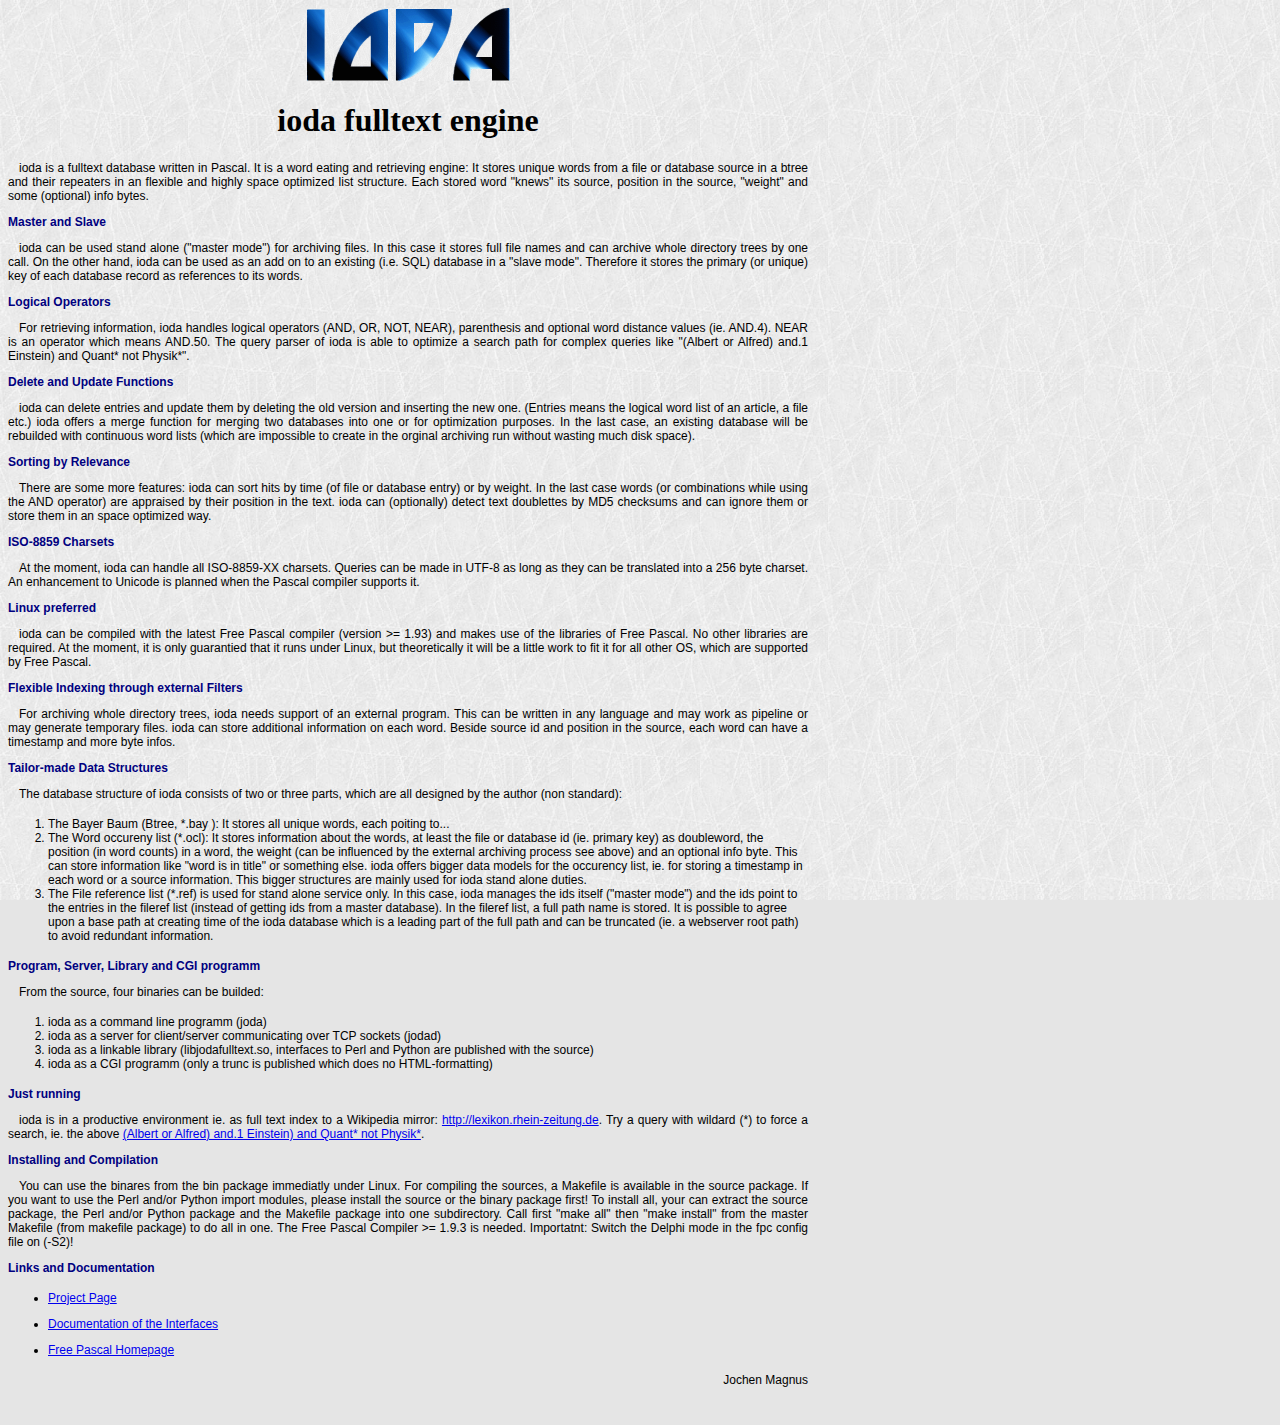
==== docs/index.html @ cf93110a "0.9" ====
<!DOCTYPE HTML PUBLIC "-//W3C//DTD HTML 4.01 Transitional//EN">
<HTML>
<HEAD>
<TITLE>ioda fulltext engine</TITLE>
<META HTTP-EQUIV="Last-Modified" CONTENT="<!--#echo var='LAST_MODIFIED' -->">
<META NAME="AUTHOR" CONTENT="jo@magnus.de">
<META HTTP-EQUIV="CONTENT-TYPE" CONTENT="text/html;CHARSET=iso-8859-15">
<META NAME="keywords" lang="en" CONTENT="ioda full text engine">
<style type="text/css">
p 		{ font-family:Arial,Helvetica,sans-serif; font-size:12px; text-align:justify;text-indent:11px; }
li 	{ font-family:Arial,Helvetica,sans-serif; font-size:12px; }
p.zue { color:navy; font-weight:bold; text-indent:0px; }
body	{ max-width:800px; background-color:#e5e5e5; background-image:url(texture.png); background-attachment:fixed; margin: 8px 16px 8px 16px" }
</style>
</HEAD>
<BODY>
<div align="center">
<a href="https://sourceforge.net/projects/ioda/"><img src="ioda.png" width="204" height="73" border="0" alt="ioda logo"></a>
<h1>ioda fulltext engine</h1>
</div>
<p>ioda is a fulltext database written in Pascal. It is a word eating and retrieving engine: It stores unique words from a file or database source in a btree and their repeaters in an flexible and highly space optimized list structure. Each stored word "knews" its source, position in the source, "weight" and some (optional) info bytes. </p>

<p class="zue">Master and Slave</p>
<p>ioda can be used stand alone ("master mode") for archiving files. In this case it stores full file names and can archive whole directory trees by one call. On the other hand, ioda can be used as an add on to an existing (i.e. SQL) database in a "slave mode". Therefore it stores the primary (or unique) key of each database record as references to its words.</p>

<p class="zue">Logical Operators</p>
<p>For retrieving information, ioda handles logical operators (AND, OR, NOT, NEAR),  parenthesis and optional word distance values (ie. AND.4). NEAR is an operator which means AND.50. The query parser of ioda is able to optimize a search path for complex queries like "(Albert or Alfred) and.1 Einstein) and Quant* not Physik*".</p>

<p class="zue">Delete and Update Functions</p>
<p>ioda can delete entries and update them by deleting the old version and inserting the new one. (Entries means the logical word list of an article, a file etc.) ioda offers a merge function for merging two databases into one or for optimization purposes. In the last case, an existing database will be rebuilded with continuous word lists (which are impossible to create in the orginal archiving run without wasting much disk space).</p>

<p class="zue">Sorting by Relevance</p>
<p>There are some more features: ioda can sort hits by time (of file or database entry) or by weight. In the last case words (or combinations while using the AND operator) are appraised by their position in the text.  ioda can (optionally) detect text doublettes by MD5 checksums and can ignore them or store them in an space optimized way.</p>

<p class="zue">ISO-8859 Charsets</p>
<p>At the moment, ioda can handle all ISO-8859-XX charsets. Queries can be made in UTF-8 as long as they can be translated into a 256 byte charset. An enhancement to Unicode is planned when the Pascal compiler supports it.</p>

<p class="zue">Linux preferred</p>
<p>ioda can be compiled with the latest Free Pascal compiler (version >= 1.93) and makes use of the libraries of Free Pascal.  No other libraries are required. At the moment, it is only guarantied that it runs under Linux, but theoretically it will be a little work to fit it for all other OS, which are supported by Free Pascal.</p>

<p class="zue">Flexible Indexing through external Filters</p>
<p>For archiving whole directory trees, ioda needs support of an external program. This can be written in any language and may work as pipeline or may generate temporary files. ioda can store additional information on each word. Beside source id and position in the source, each word can have a timestamp and more byte infos.</p>

<p class="zue">Tailor-made Data Structures</p>
<p>The database structure of ioda consists of two or three parts, which are all designed by the author (non standard):</p>
<ol>
<li>The Bayer Baum (Btree, *.bay ): It stores all unique words, each poiting to... </li>
<li>The Word occureny list (*.ocl): It stores information about the words, at least the file or database id (ie. primary key) as doubleword, the position (in word counts) in a word, the weight (can be  influenced by the external archiving process see above) and an optional info byte. This can store information like "word is in title" or something else. ioda offers bigger data models for the occurency list, ie. for storing a timestamp in each word or a source information. This bigger structures are mainly used for ioda stand alone duties. </li>
<li>The File reference list (*.ref) is used for stand alone service only. In this case, ioda manages the ids itself ("master mode") and the ids point to the entries in the fileref list (instead of getting ids from a master database). In the fileref list, a full path name is stored. It is possible to agree upon a base path at creating time of the ioda database which is a leading part of the full path and can be truncated (ie. a webserver root path) to avoid redundant information.</li>
</ol>

<p class="zue">Program, Server, Library and CGI programm</p>
<p>From the source, four binaries can be builded:</p>
<ol>
<li>ioda as a command line programm (joda)</li></li>
<li>ioda as a server for client/server communicating over TCP sockets (jodad)</li>
<li>ioda as a linkable library (libjodafulltext.so, interfaces to Perl and Python are published with the source)</li>
<li>ioda as a CGI programm (only a trunc is published which does no HTML-formatting)</li>
</ol>

<p class="zue">Just running</p>
<p>ioda is in a productive environment ie. as full text index to a Wikipedia mirror:
<a href="http://lexikon.rhein-zeitung.de/" target="_blank"> http://lexikon.rhein-zeitung.de</a>. Try a query with wildard (*) to force a search, ie. the above <a href="http://lexikon.rhein-zeitung.de/?q=(Albert or Alfred) and.1 Einstein) and Quant* not Physik*" target="_blank">(Albert or Alfred) and.1 Einstein) and Quant* not Physik*</a>.</p>

<p class="zue">Installing and Compilation</p>
<p>You can use the binares from the bin package immediatly under Linux. For compiling the sources, a Makefile is available in the source package. If you want to use the Perl and/or Python import modules, please install the source or the binary package first! To install all, your can extract the source package, the Perl and/or Python package and the Makefile package into one subdirectory.  Call first "make all" then "make install" from the master Makefile (from makefile package) to do all in one. The Free Pascal Compiler >= 1.9.3 is needed. Importatnt: Switch the Delphi mode in the fpc config file on (-S2)!</p>

<p class="zue">Links and Documentation</p>
<ul>
<li><a href="https://sourceforge.net/projects/ioda/">Project Page</a></p>
<li><a href="joda_intro.html">Documentation of the Interfaces</a></p>
<li><a href="http://www.freepascal.org/">Free Pascal Homepage</a></p>
</ul>

<p style="text-align:right">Jochen Magnus</p>
<br>
</BODY>
</HTML>
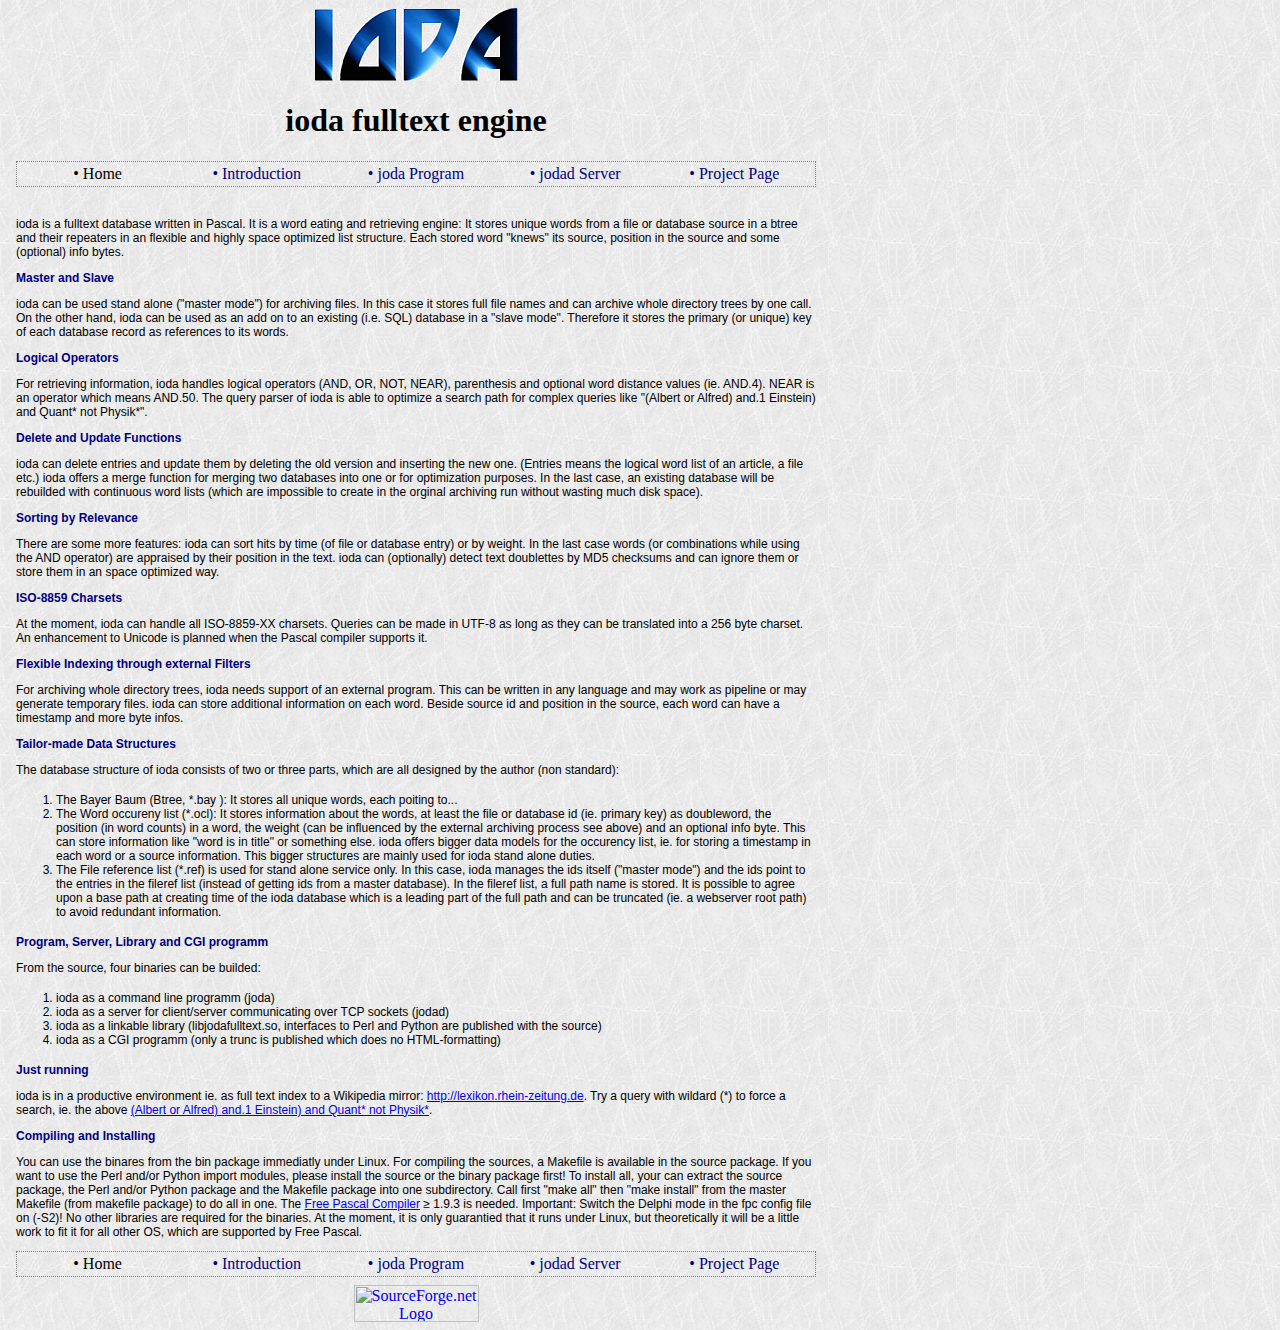
==== commit 571d6928: "1.0" ====
--- a/docs/index.html
+++ b/docs/index.html
@@ -6,19 +6,22 @@
 <META NAME="AUTHOR" CONTENT="jo@magnus.de">
 <META HTTP-EQUIV="CONTENT-TYPE" CONTENT="text/html;CHARSET=iso-8859-15">
 <META NAME="keywords" lang="en" CONTENT="ioda full text engine">
-<style type="text/css">
-p 		{ font-family:Arial,Helvetica,sans-serif; font-size:12px; text-align:justify;text-indent:11px; }
-li 	{ font-family:Arial,Helvetica,sans-serif; font-size:12px; }
-p.zue { color:navy; font-weight:bold; text-indent:0px; }
-body	{ max-width:800px; background-color:#e5e5e5; background-image:url(texture.png); background-attachment:fixed; margin: 8px 16px 8px 16px" }
-</style>
-</HEAD>
+<link rel="stylesheet" type="text/css" href="styles.css"></HEAD>
 <BODY>
 <div align="center">
 <a href="https://sourceforge.net/projects/ioda/"><img src="ioda.png" width="204" height="73" border="0" alt="ioda logo"></a>
 <h1>ioda fulltext engine</h1>
 </div>
-<p>ioda is a fulltext database written in Pascal. It is a word eating and retrieving engine: It stores unique words from a file or database source in a btree and their repeaters in an flexible and highly space optimized list structure. Each stored word "knews" its source, position in the source, "weight" and some (optional) info bytes. </p>
+
+<table width="100%" class="navtable"><tr>
+<td width="20%">&bull; Home</td>
+<td width="20%"><a href="joda_intro.html">&bull; Introduction</a></td>
+<td width="20%"><a href="joda_interface.html">&bull; joda Program</a></td>
+<td width="20%"><a href="jodad_interface.html">&bull; jodad Server</a></td>
+<td width="20%"><a href="http://sourceforge.net/projects/ioda/">&bull; Project Page</a></td>
+</tr></table>
+<br>
+<p>ioda is a fulltext database written in Pascal. It is a word eating and retrieving engine: It stores unique words from a file or database source in a btree and their repeaters in an flexible and highly space optimized list structure. Each stored word "knews" its source, position in the source and some (optional) info bytes. </p>
 
 <p class="zue">Master and Slave</p>
 <p>ioda can be used stand alone ("master mode") for archiving files. In this case it stores full file names and can archive whole directory trees by one call. On the other hand, ioda can be used as an add on to an existing (i.e. SQL) database in a "slave mode". Therefore it stores the primary (or unique) key of each database record as references to its words.</p>
@@ -34,9 +37,6 @@
 
 <p class="zue">ISO-8859 Charsets</p>
 <p>At the moment, ioda can handle all ISO-8859-XX charsets. Queries can be made in UTF-8 as long as they can be translated into a 256 byte charset. An enhancement to Unicode is planned when the Pascal compiler supports it.</p>
-
-<p class="zue">Linux preferred</p>
-<p>ioda can be compiled with the latest Free Pascal compiler (version >= 1.93) and makes use of the libraries of Free Pascal.  No other libraries are required. At the moment, it is only guarantied that it runs under Linux, but theoretically it will be a little work to fit it for all other OS, which are supported by Free Pascal.</p>
 
 <p class="zue">Flexible Indexing through external Filters</p>
 <p>For archiving whole directory trees, ioda needs support of an external program. This can be written in any language and may work as pipeline or may generate temporary files. ioda can store additional information on each word. Beside source id and position in the source, each word can have a timestamp and more byte infos.</p>
@@ -62,17 +62,19 @@
 <p>ioda is in a productive environment ie. as full text index to a Wikipedia mirror:
 <a href="http://lexikon.rhein-zeitung.de/" target="_blank"> http://lexikon.rhein-zeitung.de</a>. Try a query with wildard (*) to force a search, ie. the above <a href="http://lexikon.rhein-zeitung.de/?q=(Albert or Alfred) and.1 Einstein) and Quant* not Physik*" target="_blank">(Albert or Alfred) and.1 Einstein) and Quant* not Physik*</a>.</p>
 
-<p class="zue">Installing and Compilation</p>
-<p>You can use the binares from the bin package immediatly under Linux. For compiling the sources, a Makefile is available in the source package. If you want to use the Perl and/or Python import modules, please install the source or the binary package first! To install all, your can extract the source package, the Perl and/or Python package and the Makefile package into one subdirectory.  Call first "make all" then "make install" from the master Makefile (from makefile package) to do all in one. The Free Pascal Compiler >= 1.9.3 is needed. Importatnt: Switch the Delphi mode in the fpc config file on (-S2)!</p>
+<p class="zue">Compiling and Installing</p>
+<p>You can use the binares from the bin package immediatly under Linux. For compiling the sources, a Makefile is available in the source package. If you want to use the Perl and/or Python import modules, please install the source or the binary package first! To install all, your can extract the source package, the Perl and/or Python package and the Makefile package into one subdirectory.  Call first "make all" then "make install" from the master Makefile (from makefile package) to do all in one. The <a href="http://sourceforge.net/projects/freepascal/">Free Pascal Compiler</a> &ge; 1.9.3 is needed. Important: Switch the Delphi mode in the fpc config file on (-S2)! No other libraries are required for the binaries. At the moment, it is only guarantied that it runs under Linux, but theoretically it will be a little work to fit it for all other OS, which are supported by Free Pascal.</p>
 
-<p class="zue">Links and Documentation</p>
-<ul>
-<li><a href="https://sourceforge.net/projects/ioda/">Project Page</a></p>
-<li><a href="joda_intro.html">Documentation of the Interfaces</a></p>
-<li><a href="http://www.freepascal.org/">Free Pascal Homepage</a></p>
-</ul>
+<table width="100%" class="navtable"><tr>
+<td width="20%">&bull; Home</td>
+<td width="20%"><a href="joda_intro.html">&bull; Introduction</a></td>
+<td width="20%"><a href="joda_interface.html">&bull; joda Program</a></td>
+<td width="20%"><a href="jodad_interface.html">&bull; jodad Server</a></td>
+<td width="20%"><a href="http://sourceforge.net/projects/ioda/">&bull; Project Page</a></td>
+</tr></table>
 
-<p style="text-align:right">Jochen Magnus</p>
-<br>
+<div align="center" style="margin-top:8px">
+<a href="http://sourceforge.net/"><img src="http://sourceforge.net/sflogo.php?group_id=118405&amp;type=4" width="125" height="37"  border="0" alt="SourceForge.net Logo" /></a>
+</div>
 </BODY>
 </HTML>
--- a/docs/styles.css
+++ b/docs/styles.css
@@ -0,0 +1,14 @@
+p,dt,dd,li 	{ font-family:Arial,Helvetica,sans-serif; font-size:12px; }
+dt				{ margin-top:24px; font-weight:bold; margin-bottom:8px }
+ul 			{ list-style-type:circle }
+ul.none 		{ list-style-type:none }
+.zue  		{ color:navy; font-weight:bold; text-indent:0px; }
+.bold 		{ font-weight:bold; margin-top:8px; margin-bottom:8px }
+.i 			{ font-style:italic; }
+p.example 	{ margin-bottom:0px }
+p.pre			{ white-space:pre; font-family:monospace }
+body			{ max-width:800px; background-color:#e5e5e5; background-image:url(texture.png); margin-left:16px; margin-right:16px; }
+table.navtable 			{ border: 1px dotted gray;  }
+table.navtable a 			{ text-decoration:none; color:navy }
+table.navtable a:hover 	{ background-color:#00488F; color:#ffffE0 }
+table.navtable td			{ text-align:center; }
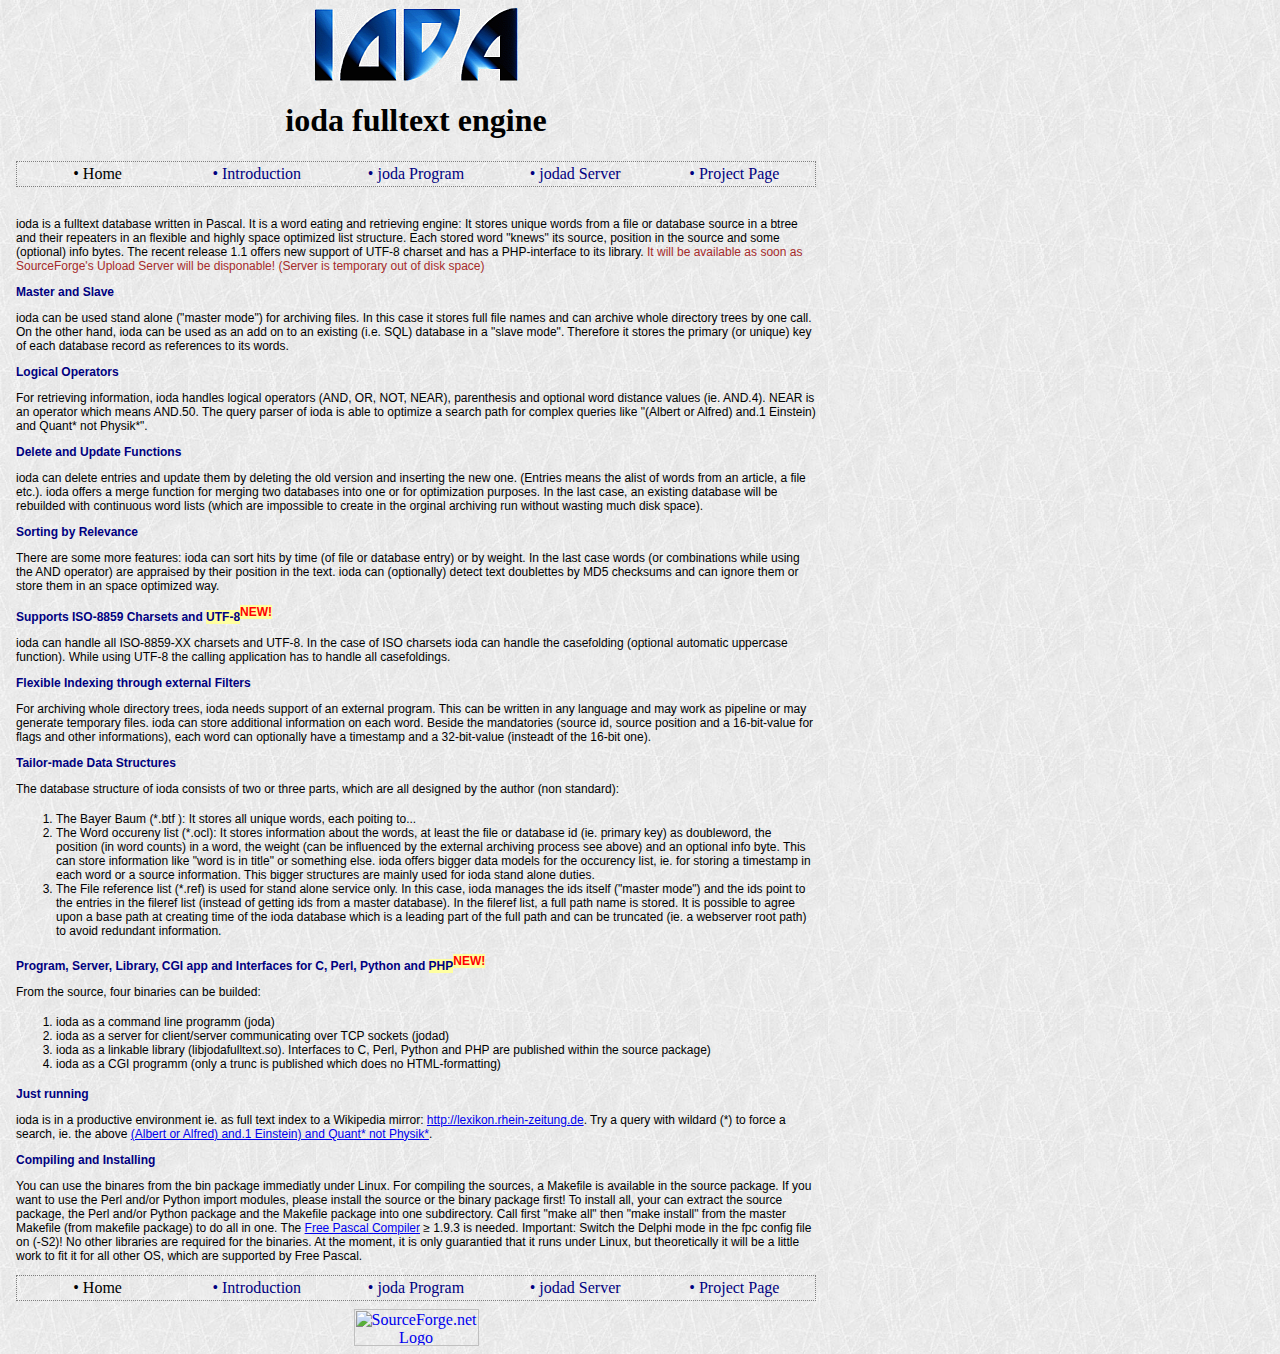
==== commit 37671da6: "1.1" ====
--- a/docs/index.html
+++ b/docs/index.html
@@ -21,7 +21,7 @@
 <td width="20%"><a href="http://sourceforge.net/projects/ioda/">&bull; Project Page</a></td>
 </tr></table>
 <br>
-<p>ioda is a fulltext database written in Pascal. It is a word eating and retrieving engine: It stores unique words from a file or database source in a btree and their repeaters in an flexible and highly space optimized list structure. Each stored word "knews" its source, position in the source and some (optional) info bytes. </p>
+<p>ioda is a fulltext database written in Pascal. It is a word eating and retrieving engine: It stores unique words from a file or database source in a btree and their repeaters in an flexible and highly space optimized list structure. Each stored word "knews" its source, position in the source and some (optional) info bytes. The recent release 1.1 offers new support of UTF-8 charset and has a PHP-interface to its library. <span style="color:brown">It will be available as soon as SourceForge's Upload Server will be disponable! (Server is temporary out of disk space)</span></p>
 
 <p class="zue">Master and Slave</p>
 <p>ioda can be used stand alone ("master mode") for archiving files. In this case it stores full file names and can archive whole directory trees by one call. On the other hand, ioda can be used as an add on to an existing (i.e. SQL) database in a "slave mode". Therefore it stores the primary (or unique) key of each database record as references to its words.</p>
@@ -30,31 +30,31 @@
 <p>For retrieving information, ioda handles logical operators (AND, OR, NOT, NEAR),  parenthesis and optional word distance values (ie. AND.4). NEAR is an operator which means AND.50. The query parser of ioda is able to optimize a search path for complex queries like "(Albert or Alfred) and.1 Einstein) and Quant* not Physik*".</p>
 
 <p class="zue">Delete and Update Functions</p>
-<p>ioda can delete entries and update them by deleting the old version and inserting the new one. (Entries means the logical word list of an article, a file etc.) ioda offers a merge function for merging two databases into one or for optimization purposes. In the last case, an existing database will be rebuilded with continuous word lists (which are impossible to create in the orginal archiving run without wasting much disk space).</p>
+<p>ioda can delete entries and update them by deleting the old version and inserting the new one. (Entries means the alist of words from an article, a file etc.). ioda offers a merge function for merging two databases into one or for optimization purposes. In the last case, an existing database will be rebuilded with continuous word lists (which are impossible to create in the orginal archiving run without wasting much disk space).</p>
 
 <p class="zue">Sorting by Relevance</p>
 <p>There are some more features: ioda can sort hits by time (of file or database entry) or by weight. In the last case words (or combinations while using the AND operator) are appraised by their position in the text.  ioda can (optionally) detect text doublettes by MD5 checksums and can ignore them or store them in an space optimized way.</p>
 
-<p class="zue">ISO-8859 Charsets</p>
-<p>At the moment, ioda can handle all ISO-8859-XX charsets. Queries can be made in UTF-8 as long as they can be translated into a 256 byte charset. An enhancement to Unicode is planned when the Pascal compiler supports it.</p>
+<p class="zue">Supports ISO-8859 Charsets and <span style="background-color:#ffffA0;">UTF-8</span><span style="background-color:#ffffA0; vertical-align:super; color:red">NEW!</span></p>
+<p>ioda can handle all ISO-8859-XX charsets and UTF-8. In the case of ISO charsets ioda can handle the casefolding (optional automatic uppercase function). While using UTF-8 the calling application has to handle all casefoldings. </p>
 
 <p class="zue">Flexible Indexing through external Filters</p>
-<p>For archiving whole directory trees, ioda needs support of an external program. This can be written in any language and may work as pipeline or may generate temporary files. ioda can store additional information on each word. Beside source id and position in the source, each word can have a timestamp and more byte infos.</p>
+<p>For archiving whole directory trees, ioda needs support of an external program. This can be written in any language and may work as pipeline or may generate temporary files. ioda can store additional information on each word. Beside the mandatories (source id, source position and a 16-bit-value for flags and other informations), each word can optionally have a timestamp and a 32-bit-value (insteadt of the 16-bit one).</p>
 
 <p class="zue">Tailor-made Data Structures</p>
 <p>The database structure of ioda consists of two or three parts, which are all designed by the author (non standard):</p>
 <ol>
-<li>The Bayer Baum (Btree, *.bay ): It stores all unique words, each poiting to... </li>
+<li>The Bayer Baum (*.btf ): It stores all unique words, each poiting to... </li>
 <li>The Word occureny list (*.ocl): It stores information about the words, at least the file or database id (ie. primary key) as doubleword, the position (in word counts) in a word, the weight (can be  influenced by the external archiving process see above) and an optional info byte. This can store information like "word is in title" or something else. ioda offers bigger data models for the occurency list, ie. for storing a timestamp in each word or a source information. This bigger structures are mainly used for ioda stand alone duties. </li>
 <li>The File reference list (*.ref) is used for stand alone service only. In this case, ioda manages the ids itself ("master mode") and the ids point to the entries in the fileref list (instead of getting ids from a master database). In the fileref list, a full path name is stored. It is possible to agree upon a base path at creating time of the ioda database which is a leading part of the full path and can be truncated (ie. a webserver root path) to avoid redundant information.</li>
 </ol>
 
-<p class="zue">Program, Server, Library and CGI programm</p>
+<p class="zue">Program, Server, Library, CGI app and Interfaces for C, Perl, Python and <span style="background-color:#ffffA0;"> PHP</span><span style="background-color:#ffffA0; vertical-align:super; color:red">NEW!</span></p>
 <p>From the source, four binaries can be builded:</p>
 <ol>
 <li>ioda as a command line programm (joda)</li></li>
 <li>ioda as a server for client/server communicating over TCP sockets (jodad)</li>
-<li>ioda as a linkable library (libjodafulltext.so, interfaces to Perl and Python are published with the source)</li>
+<li>ioda as a linkable library (libjodafulltext.so). Interfaces to C, Perl, Python and PHP are published within the source package)</li>
 <li>ioda as a CGI programm (only a trunc is published which does no HTML-formatting)</li>
 </ol>
 
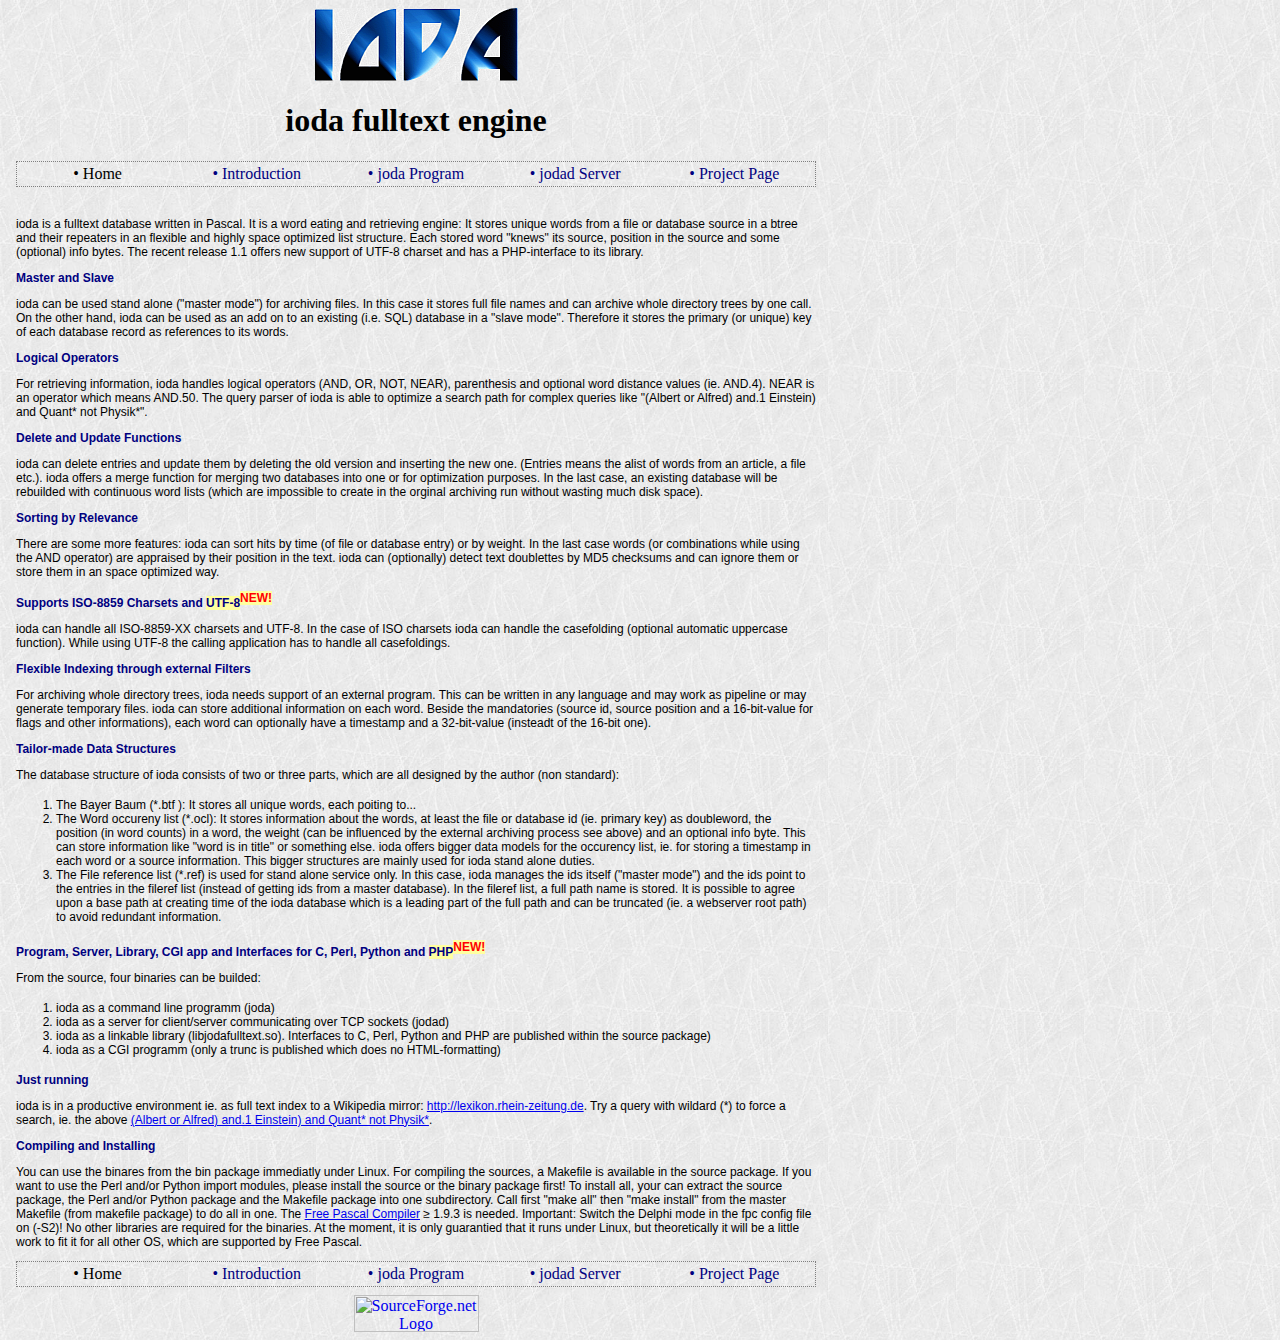
==== commit 96ad92fe: "1.2" ====
--- a/docs/index.html
+++ b/docs/index.html
@@ -21,7 +21,7 @@
 <td width="20%"><a href="http://sourceforge.net/projects/ioda/">&bull; Project Page</a></td>
 </tr></table>
 <br>
-<p>ioda is a fulltext database written in Pascal. It is a word eating and retrieving engine: It stores unique words from a file or database source in a btree and their repeaters in an flexible and highly space optimized list structure. Each stored word "knews" its source, position in the source and some (optional) info bytes. The recent release 1.1 offers new support of UTF-8 charset and has a PHP-interface to its library. <span style="color:brown">It will be available as soon as SourceForge's Upload Server will be disponable! (Server is temporary out of disk space)</span></p>
+<p>ioda is a fulltext database written in Pascal. It is a word eating and retrieving engine: It stores unique words from a file or database source in a btree and their repeaters in an flexible and highly space optimized list structure. Each stored word "knews" its source, position in the source and some (optional) info bytes. The recent release 1.1 offers new support of UTF-8 charset and has a PHP-interface to its library. </p>
 
 <p class="zue">Master and Slave</p>
 <p>ioda can be used stand alone ("master mode") for archiving files. In this case it stores full file names and can archive whole directory trees by one call. On the other hand, ioda can be used as an add on to an existing (i.e. SQL) database in a "slave mode". Therefore it stores the primary (or unique) key of each database record as references to its words.</p>
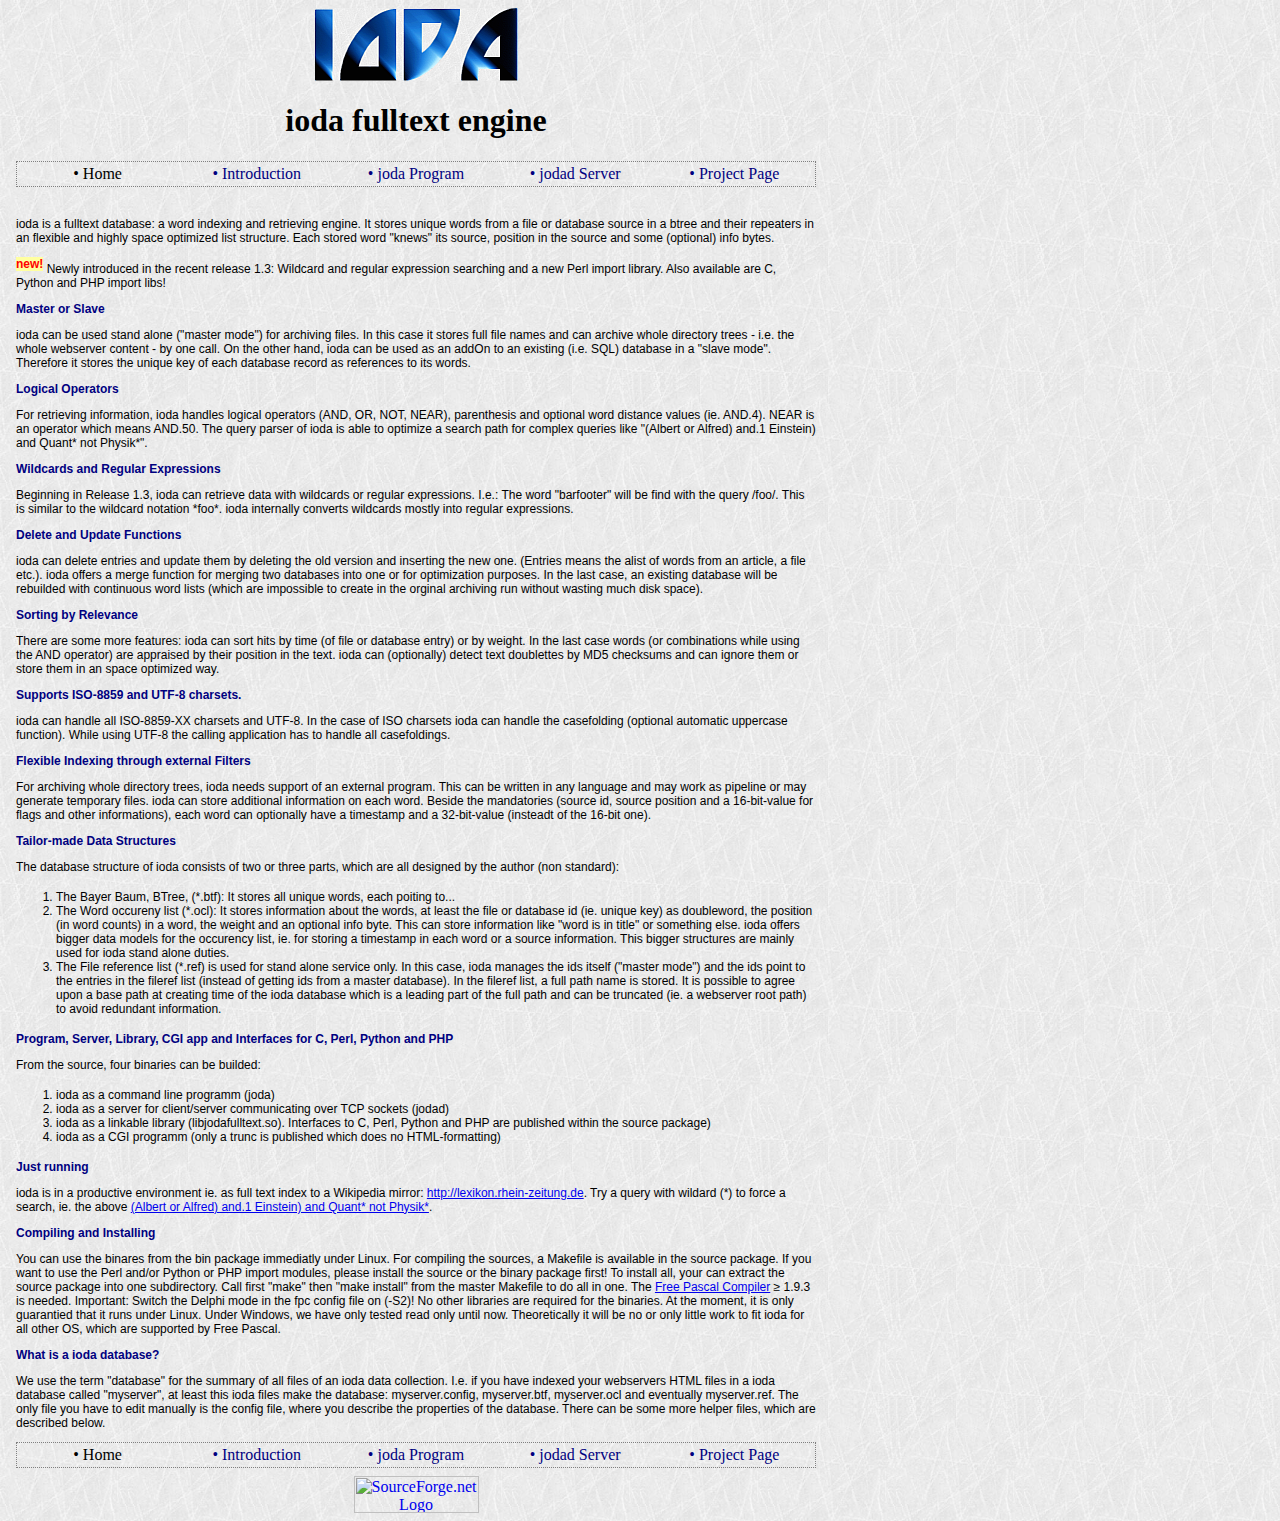
==== commit 52a508f3: "1.3" ====
--- a/docs/index.html
+++ b/docs/index.html
@@ -21,13 +21,18 @@
 <td width="20%"><a href="http://sourceforge.net/projects/ioda/">&bull; Project Page</a></td>
 </tr></table>
 <br>
-<p>ioda is a fulltext database written in Pascal. It is a word eating and retrieving engine: It stores unique words from a file or database source in a btree and their repeaters in an flexible and highly space optimized list structure. Each stored word "knews" its source, position in the source and some (optional) info bytes. The recent release 1.1 offers new support of UTF-8 charset and has a PHP-interface to its library. </p>
+<p>ioda is a fulltext database: a word indexing and retrieving engine. It stores unique words from a file or database source in a btree and their repeaters in an flexible and highly space optimized list structure. Each stored word "knews" its source, position in the source and some (optional) info bytes. </p>
 
-<p class="zue">Master and Slave</p>
-<p>ioda can be used stand alone ("master mode") for archiving files. In this case it stores full file names and can archive whole directory trees by one call. On the other hand, ioda can be used as an add on to an existing (i.e. SQL) database in a "slave mode". Therefore it stores the primary (or unique) key of each database record as references to its words.</p>
+<p><span style="background-color:#ffffA0; vertical-align:super; color:red; font-weight:bold">new!</span> Newly introduced in the recent release 1.3: Wildcard and regular expression searching and a new Perl import library. Also available are C, Python and PHP import libs!</p>
+
+<p class="zue">Master or Slave</p>
+<p>ioda can be used stand alone ("master mode") for archiving files. In this case it stores full file names and can archive whole directory trees - i.e. the whole webserver content - by one call. On the other hand, ioda can be used as an addOn to an existing (i.e. SQL) database in a "slave mode". Therefore it stores the unique key of each database record as references to its words.</p>
 
 <p class="zue">Logical Operators</p>
 <p>For retrieving information, ioda handles logical operators (AND, OR, NOT, NEAR),  parenthesis and optional word distance values (ie. AND.4). NEAR is an operator which means AND.50. The query parser of ioda is able to optimize a search path for complex queries like "(Albert or Alfred) and.1 Einstein) and Quant* not Physik*".</p>
+
+<p class="zue">Wildcards and Regular Expressions</p>
+<p>Beginning in Release 1.3, ioda can retrieve data with wildcards or regular expressions. 	  I.e.: The word "barfooter" will be find with the query /foo/. This is similar to the wildcard notation *foo*. ioda internally converts wildcards mostly into regular expressions.</p>
 
 <p class="zue">Delete and Update Functions</p>
 <p>ioda can delete entries and update them by deleting the old version and inserting the new one. (Entries means the alist of words from an article, a file etc.). ioda offers a merge function for merging two databases into one or for optimization purposes. In the last case, an existing database will be rebuilded with continuous word lists (which are impossible to create in the orginal archiving run without wasting much disk space).</p>
@@ -35,7 +40,7 @@
 <p class="zue">Sorting by Relevance</p>
 <p>There are some more features: ioda can sort hits by time (of file or database entry) or by weight. In the last case words (or combinations while using the AND operator) are appraised by their position in the text.  ioda can (optionally) detect text doublettes by MD5 checksums and can ignore them or store them in an space optimized way.</p>
 
-<p class="zue">Supports ISO-8859 Charsets and <span style="background-color:#ffffA0;">UTF-8</span><span style="background-color:#ffffA0; vertical-align:super; color:red">NEW!</span></p>
+<p class="zue">Supports ISO-8859 and UTF-8 charsets.</p>
 <p>ioda can handle all ISO-8859-XX charsets and UTF-8. In the case of ISO charsets ioda can handle the casefolding (optional automatic uppercase function). While using UTF-8 the calling application has to handle all casefoldings. </p>
 
 <p class="zue">Flexible Indexing through external Filters</p>
@@ -44,12 +49,12 @@
 <p class="zue">Tailor-made Data Structures</p>
 <p>The database structure of ioda consists of two or three parts, which are all designed by the author (non standard):</p>
 <ol>
-<li>The Bayer Baum (*.btf ): It stores all unique words, each poiting to... </li>
-<li>The Word occureny list (*.ocl): It stores information about the words, at least the file or database id (ie. primary key) as doubleword, the position (in word counts) in a word, the weight (can be  influenced by the external archiving process see above) and an optional info byte. This can store information like "word is in title" or something else. ioda offers bigger data models for the occurency list, ie. for storing a timestamp in each word or a source information. This bigger structures are mainly used for ioda stand alone duties. </li>
+<li>The Bayer Baum, BTree, (*.btf): It stores all unique words, each poiting to... </li>
+<li>The Word occureny list (*.ocl): It stores information about the words, at least the file or database id (ie. unique key) as doubleword, the position (in word counts) in a word, the weight and an optional info byte. This can store information like "word is in title" or something else. ioda offers bigger data models for the occurency list, ie. for storing a timestamp in each word or a source information. This bigger structures are mainly used for ioda stand alone duties. </li>
 <li>The File reference list (*.ref) is used for stand alone service only. In this case, ioda manages the ids itself ("master mode") and the ids point to the entries in the fileref list (instead of getting ids from a master database). In the fileref list, a full path name is stored. It is possible to agree upon a base path at creating time of the ioda database which is a leading part of the full path and can be truncated (ie. a webserver root path) to avoid redundant information.</li>
 </ol>
 
-<p class="zue">Program, Server, Library, CGI app and Interfaces for C, Perl, Python and <span style="background-color:#ffffA0;"> PHP</span><span style="background-color:#ffffA0; vertical-align:super; color:red">NEW!</span></p>
+<p class="zue">Program, Server, Library, CGI app and Interfaces for C, Perl, Python and  PHP</p>
 <p>From the source, four binaries can be builded:</p>
 <ol>
 <li>ioda as a command line programm (joda)</li></li>
@@ -63,7 +68,10 @@
 <a href="http://lexikon.rhein-zeitung.de/" target="_blank"> http://lexikon.rhein-zeitung.de</a>. Try a query with wildard (*) to force a search, ie. the above <a href="http://lexikon.rhein-zeitung.de/?q=(Albert or Alfred) and.1 Einstein) and Quant* not Physik*" target="_blank">(Albert or Alfred) and.1 Einstein) and Quant* not Physik*</a>.</p>
 
 <p class="zue">Compiling and Installing</p>
-<p>You can use the binares from the bin package immediatly under Linux. For compiling the sources, a Makefile is available in the source package. If you want to use the Perl and/or Python import modules, please install the source or the binary package first! To install all, your can extract the source package, the Perl and/or Python package and the Makefile package into one subdirectory.  Call first "make all" then "make install" from the master Makefile (from makefile package) to do all in one. The <a href="http://sourceforge.net/projects/freepascal/">Free Pascal Compiler</a> &ge; 1.9.3 is needed. Important: Switch the Delphi mode in the fpc config file on (-S2)! No other libraries are required for the binaries. At the moment, it is only guarantied that it runs under Linux, but theoretically it will be a little work to fit it for all other OS, which are supported by Free Pascal.</p>
+<p>You can use the binares from the bin package immediatly under Linux. For compiling the sources, a Makefile is available in the source package. If you want to use the Perl and/or Python or PHP import modules, please install the source or the binary package first! To install all, your can extract the source package into one subdirectory.  Call first "make" then "make install" from the master Makefile to do all in one. The <a href="http://sourceforge.net/projects/freepascal/">Free Pascal Compiler</a> &ge; 1.9.3 is needed. Important: Switch the Delphi mode in the fpc config file on (-S2)! No other libraries are required for the binaries. At the moment, it is only guarantied that it runs under Linux. Under Windows, we have only tested read only until now. Theoretically it will be no or only  little work to fit ioda for all other OS, which are supported by Free Pascal.</p>
+
+<p class="zue">What is a ioda database?</p>
+<p>We use the term "database" for the summary of all files of an ioda data collection. I.e. if you have indexed your webservers HTML files in a ioda database called "myserver", at least this ioda files make the database: myserver.config, myserver.btf, myserver.ocl and eventually myserver.ref. The only file you  have to edit manually is the config file, where you describe the properties of the database. There can be some more helper files, which are described below.</p>
 
 <table width="100%" class="navtable"><tr>
 <td width="20%">&bull; Home</td>
